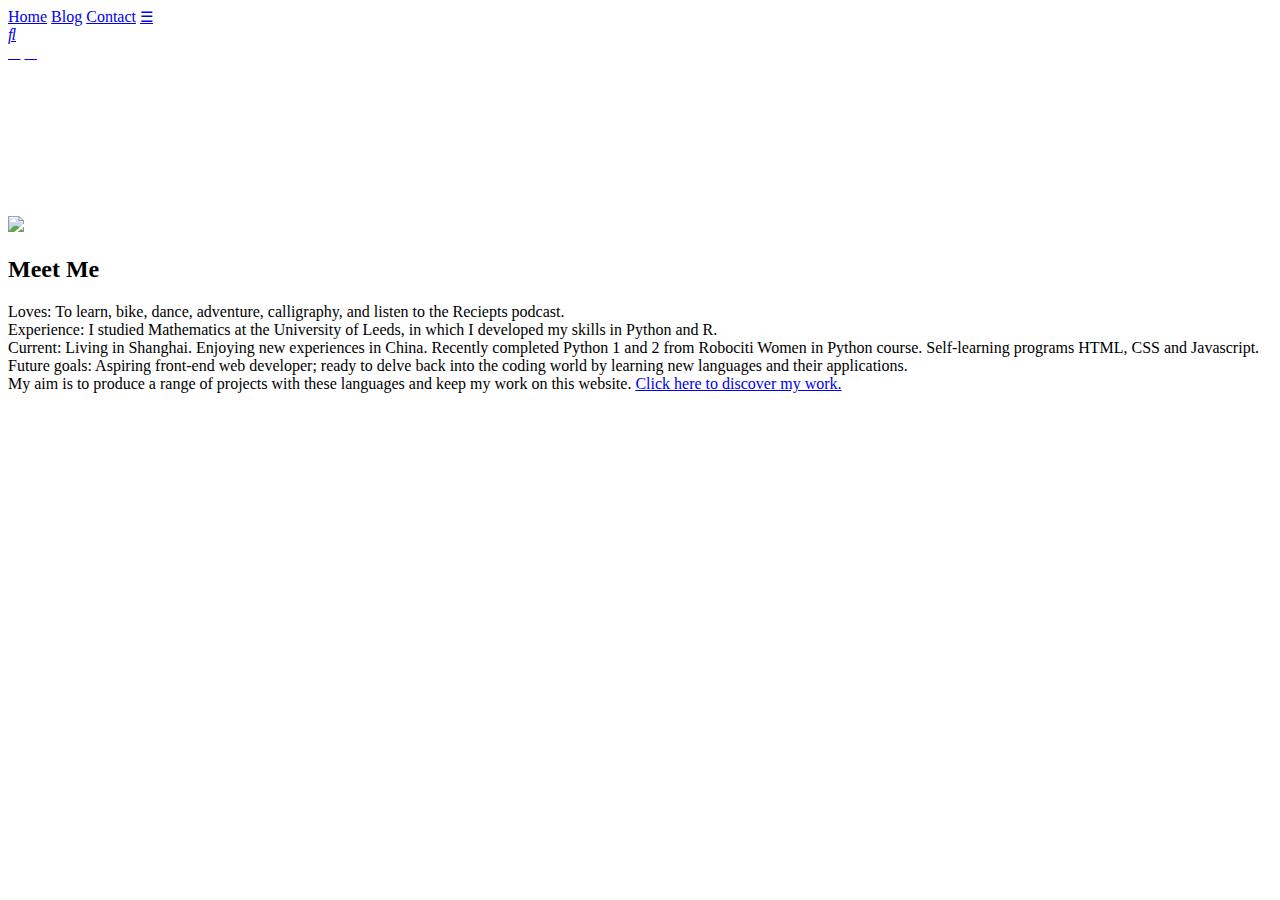
==== index.html @ 97b2899b "Update and rename newindex.html to index.html" ====
<!DOCTYPE html>
<head>
	<title>Nicole Rutherford</title>
	<link href='https://fonts.googleapis.com/css?family=Varela+Round' rel='stylesheet' type='text/css'>
	<link href="https://fonts.googleapis.com/css2?family=Raleway:ital,wght@1,100&display=swap" rel="stylesheet">
	<link rel="stylesheet" href="https://cdnjs.cloudflare.com/ajax/libs/font-awesome/4.7.0/css/font-awesome.min.css">
	<link rel="stylesheet" type=text/css href="/style.css">
	<link rel="stylesheet" type=text/css href="/navigation.css">
	<script src="https://kit.fontawesome.com/10ddf8f10d.js" crossorigin="anonymous"></script>
	<link rel="stylesheet" type=text/css href="blog.html">
	<link rel="stylesheet" type=text/css href="travelblog.css">
	<link rel="stylesheet" type=text/css href="vcolour.css">
	<link rel="stylesheet" type=text/css href="typography.css">
	<script src="https://cdnjs.cloudflare.com/ajax/libs/processing.js/1.6.0/processing.min.js"></script>
	<meta name="viewport" content="width=device-width, initial-scale=1.0">




</head>

<body>
	<div class="wrap">

        <header class="main-header">

			<nav class="container topnav">

				<div class="topnav collapse" id="myTopnav">
					<a href="#home" class="nav-link">Home</a>
					<a href="blog.html" class="nav-link">Blog</a>
					<a href="#contact" class="nav-link">Contact</a>
					<a href="javascript:void(0);" style="font-size:15px;" class="icon" onclick="myFunction()">&#9776;</a>
				</div>

				<div class="topnav collapse" id="myTopnav">
					<div class="search-box">
						<a href="#" class="nav-link"><i class="fas fa-search"></i></a>
					</div>
					<a href="www.facebook.com/nicolerutherford4" target="_blank" class="nav-link"><i class="fab fa-facebook"></i></a>
					<a href="www.instagram.com/nicolerutherford" target="_blank" class="nav-link"><i class="fab fa-instagram"></i></a>
					<a href="www.linkedin/in/nicole-rutherford" target="_blank" class="nav-link"><i class="fab fa-linkedin-in"></i></a>
				</div>
			</nav>
		</header>
		<script type="application/processing">
			void setup() {
			size(1500, 1200);
			background(0);
			noStroke();
			}

			void draw() {
			fill(0, 8);
			rect(0, 0, width, height);

			// draw new circles only in 10% of the animation frames
			if(random(5) < 10) {
				fill(255);
				ellipse(random(width), random(height), 2, 2);
				ellipse(random(width), random(height), 5, 5);
				ellipse(random(width), random(height), 7, 7);
			}
			}
		</script>
		<canvas id="canvas1"> </canvas>
		
		<div class="container clearfix">

			<div class="column1" >

				<picture class="profile" data-author="drawing by @rainbowactivity">
					<img src="photos/nic.jpg" class="profile">
				</picture>

			</div><!--/.secondary-->

			<div class="column2 about">
				<div class="header">
                    <h2>Meet Me</h2>
                </div>
				<div class="paragraph">
					<p >Loves: To learn, bike, dance, adventure, calligraphy, and listen to the Reciepts podcast.<br/>
					Experience: I studied Mathematics at the University of Leeds, in which I developed my skills in Python and R. <br/>
			
					Current: Living in Shanghai. Enjoying new experiences in China. Recently completed Python 1 and 2 from Robociti Women in Python course. Self-learning programs HTML, CSS and Javascript.  <br/>
			
					Future goals: Aspiring front-end web developer; ready to delve back
						into the coding world by learning new languages and their applications. <br/>
					My aim is to produce a range of projects with these languages and keep my work on this
						website. <a href="#projects"><span>Click here to discover my work.</span></a>
					</p>
				</div>
			</div><!--/.primary-->


		
		
	

		</div><!--container-->


<script>

	function myFunction() {
    var x = document.getElementById("myTopnav");
    if (x.className === "topnav") {
      x.className += " responsive";
    } else {
      x.className = "topnav";
    }
  }

</script>


</body>
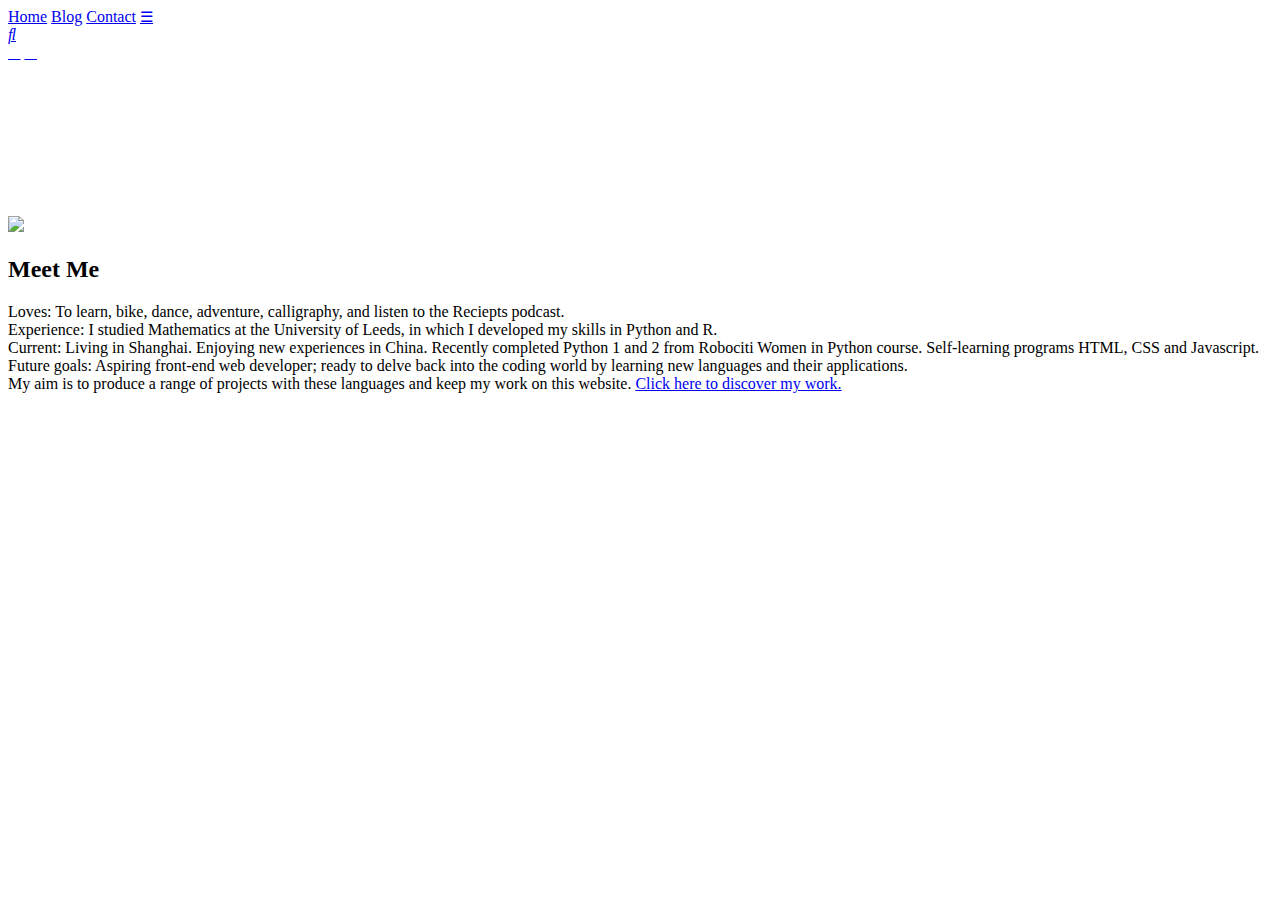
==== commit 07207b59: "Update and rename newindex.html to index.html" ====
--- a/index.html
+++ b/index.html
@@ -1,12 +1,12 @@
 <!DOCTYPE html>
 <head>
 	<title>Nicole Rutherford</title>
+	<script src="https://kit.fontawesome.com/10ddf8f10d.js" crossorigin="anonymous"></script>
 	<link href='https://fonts.googleapis.com/css?family=Varela+Round' rel='stylesheet' type='text/css'>
 	<link href="https://fonts.googleapis.com/css2?family=Raleway:ital,wght@1,100&display=swap" rel="stylesheet">
 	<link rel="stylesheet" href="https://cdnjs.cloudflare.com/ajax/libs/font-awesome/4.7.0/css/font-awesome.min.css">
-	<link rel="stylesheet" type=text/css href="/style.css">
-	<link rel="stylesheet" type=text/css href="/navigation.css">
-	<script src="https://kit.fontawesome.com/10ddf8f10d.js" crossorigin="anonymous"></script>
+	<link rel="stylesheet" type=text/css href="style.css">
+	<link rel="stylesheet" type=text/css href="navigation.css">
 	<link rel="stylesheet" type=text/css href="blog.html">
 	<link rel="stylesheet" type=text/css href="travelblog.css">
 	<link rel="stylesheet" type=text/css href="vcolour.css">
